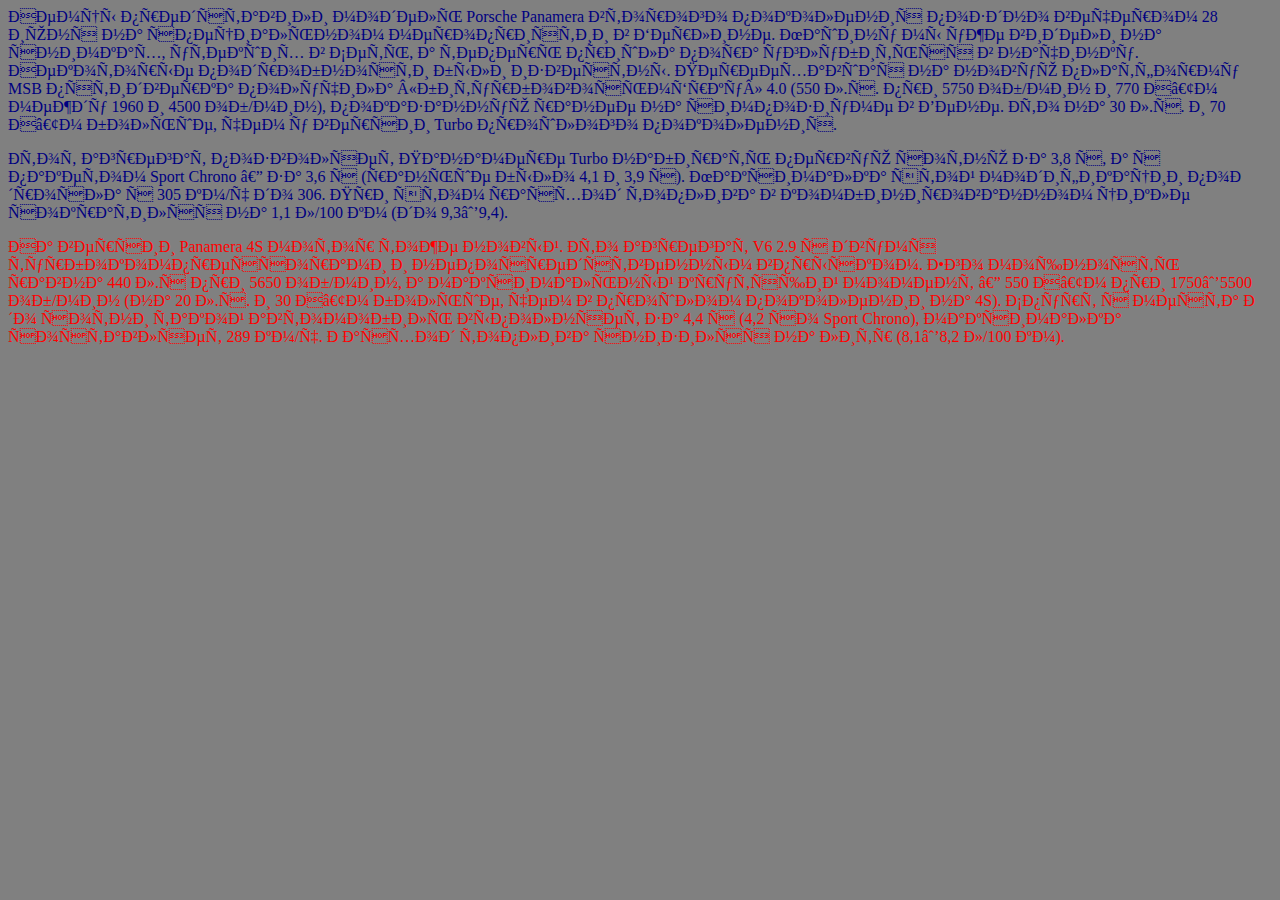
==== page2.html @ f60ef705 "Задание 4" ====
<html>
	<head>
		<meta http-equiv="Content Type" content="text/html; charset=utf-8">
		<link rel="stylesheet" type="text/css" href="styles.css">
	</head>
	<body>
		<p class="first">
			Немцы представили модель Porsche Panamera второго поколения поздно вечером 28 июня на специальном мероприятии в Берлине. 
			Машину мы уже видели на снимках, утекших в Сеть, а теперь пришла пора углубиться в начинку. Некоторые подробности были известны. 
			Переехавшая на новую платформу MSB пятидверка получила «битурбовосьмёрку» 4.0 (550 л.с. при 5750 об/мин и 770 Н•м между 1960 и 4500 об/мин), 
			показанную ранее на симпозиуме в Вене. Это на 30 л.с. и 70 Н•м больше, чем у версии Turbo прошлого поколения.
		</p>
		<p class="first">
			Этот агрегат позволяет Панамере Turbo набирать первую сотню за 3,8 с, а с пакетом Sport Chrono — за 3,6 с (раньше было 4,1 и 3,9 с).
			Максималка этой модификации подросла с 305 км/ч до 306. При этом расход топлива в комбинированном цикле сократился на 
			1,1 л/100 км (до 9,3−9,4).
		</p>
		<p class="second">
			На версии Panamera 4S мотор тоже новый. Это агрегат V6 2.9 с двумя турбокомпрессорами и непосредственным впрыском. 
			Его мощность равна 440 л.с при 5650 об/мин, а максимальный крутящий момент — 550 Н•м при 1750−5500 об/мин (на 20 л.с. и 30 Н•м больше,
			чем в прошлом поколении на 4S). Спурт с места до сотни такой автомобиль выполняет за 4,4 с (4,2 со Sport Chrono), 
			максималка составляет 289 км/ч. Расход топлива снизился на литр (8,1−8,2 л/100 км).
		</p>
	</body>
</html>
---- styles.css ----
body {
	font-family: "Times New Roman" , serif;
	background-color: grey;
	color: white;
}

h2 {
	text-align: center;
	font-size: 200%;
}

#porshe {
	font-size: 200%;
	text-decoration: none;
}

.first {
	color: navy;
}

.second {
	color: red;
}
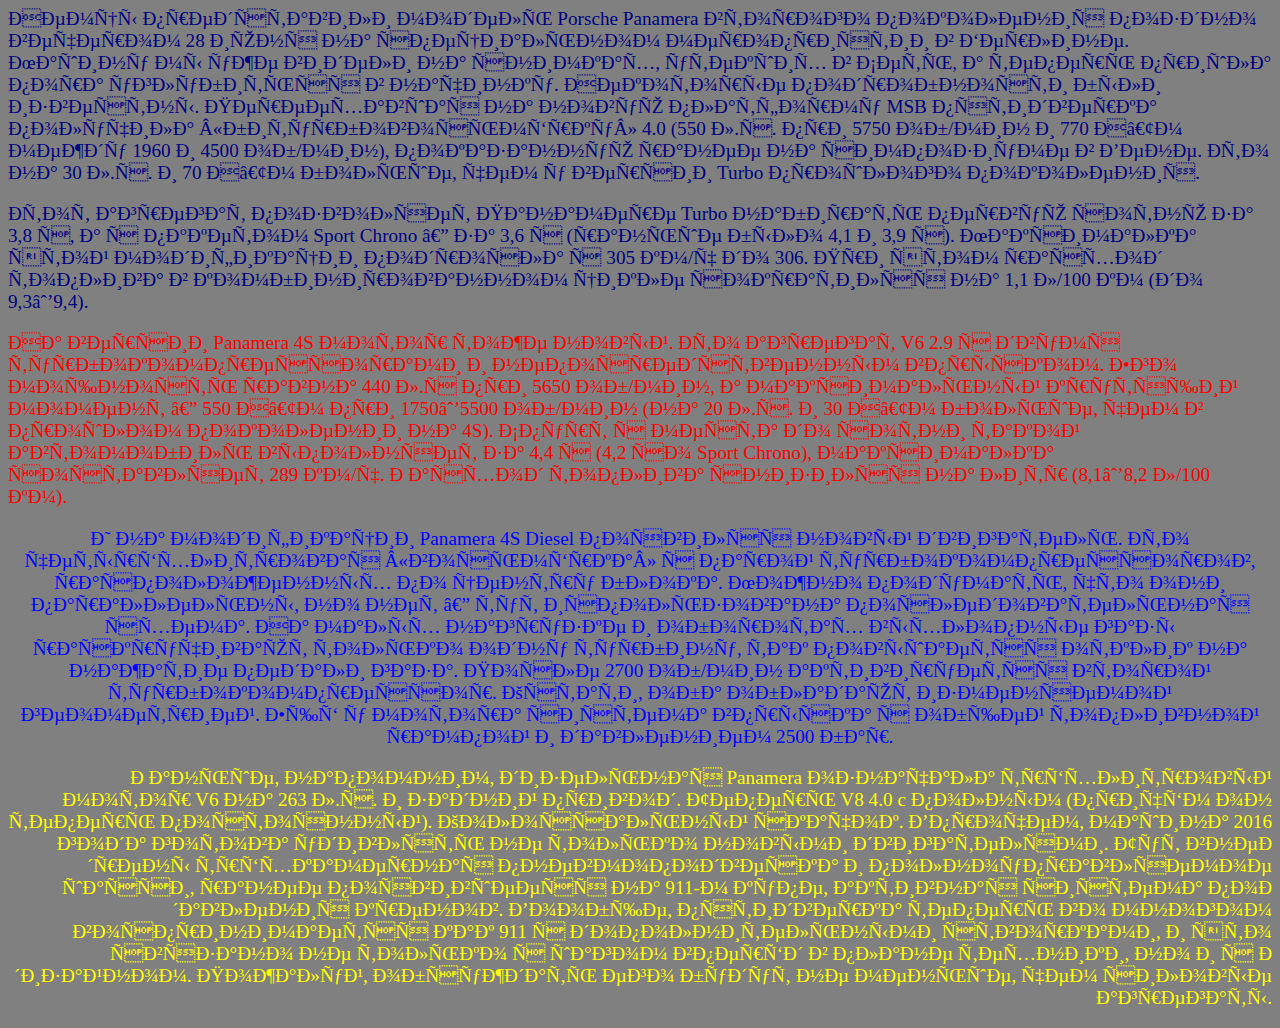
==== commit 90c26cc2: "Задание 5 Конец курса CSS" ====
--- a/page2.html
+++ b/page2.html
@@ -21,5 +21,18 @@
 			чем в прошлом поколении на 4S). Спурт с места до сотни такой автомобиль выполняет за 4,4 с (4,2 со Sport Chrono), 
 			максималка составляет 289 км/ч. Расход топлива снизился на литр (8,1−8,2 л/100 км).
 		</p>
+		<p align="center">
+			И на модификации Panamera 4S Diesel появился новый двигатель. Это четырёхлитровая «восьмёрка» с парой турбокомпрессоров, расположенных 
+			по центру блока. Можно подумать, что они параллельны, но нет — тут использована последовательная схема. На малых нагрузке и оборотах 
+			выхлопные газы раскручивают только одну турбину, так повышается отклик на нажатие педали газа. После 2700 об/мин активируется второй 
+			турбокомпрессор. Кстати, оба обладают изменяемой геометрией. Ещё у мотора система впрыска с общей топливной рампой и давлением 2500 бар.
+		</p>
+		<p align="right">
+			Раньше, напомним, дизельная Panamera означала трёхлитровый мотор V6 на 263 л.с. и задний привод. Теперь V8 4.0 c полным 
+			(причём он теперь постоянный). Колоссальный скачок. Впрочем, машина 2016 года готова удивлять не только новыми двигателями. 
+			Тут внедрены трёхкамерная пневмоподвеска и полноуправляемое шасси, ранее появившееся на 911-м купе, активная система подавления кренов. 
+			Вообще, пятидверка теперь во многом воспринимается как 911 с дополнительными створками, и это связано не только с шагом вперёд в плане 
+			техники, но и с дизайном. Пожалуй, обсуждать его будут не меньше, чем силовые агрегаты.
+		</p>
 	</body>
 </html>--- a/styles.css
+++ b/styles.css
@@ -20,4 +20,16 @@
 
 .second {
 	color: red;
+}
+
+p {
+	font-size: 120%;
+}
+
+[align="center"]{
+	color: blue;
+}
+
+[align="right"] {
+	color: yellow;
 }